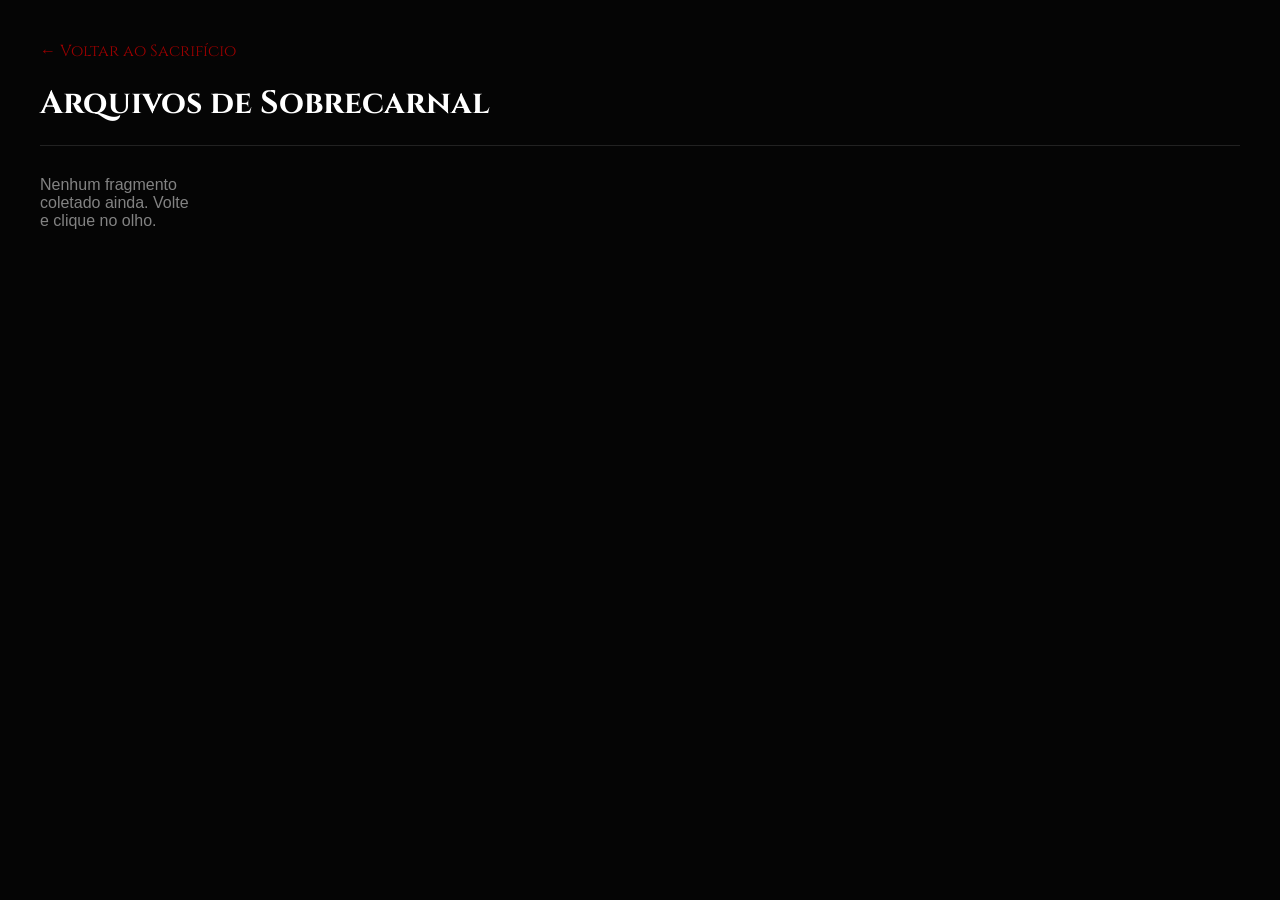
==== galeria.html @ 1f575d3c "Initial commit" ====
<!DOCTYPE html>
<html lang="pt-br">
<head>
    <meta charset="UTF-8">
    <meta name="viewport" content="width=device-width, initial-scale=1.0">
    <title>Coleção - Sobrecarnal</title>
    <link href="https://fonts.googleapis.com/css2?family=Cinzel:wght@700&display=swap" rel="stylesheet">
    <link rel="stylesheet" href="style.css">
</head>
<body id="pagina-galeria">

    <a href="#" id="btn-voltar" style="color: #900; text-decoration: none; font-family: 'Cinzel', serif;">← Voltar ao Sacrifício</a>
    
    <h1 style="margin-top: 20px;">Arquivos de Sobrecarnal</h1>
    <hr style="border: 0; border-top: 1px solid #222; margin: 20px 0;">
    
    <div id="grid-colecao" class="grid-colecao">
        </div>

    <div id="visualizador">
        <img id="imagem-grande" src="" alt="Ampliado">
    </div>

    <script>
        document.addEventListener('DOMContentLoaded', () => {
            const grid = document.getElementById('grid-colecao');
            const visualizador = document.getElementById('visualizador');
            const imagemGrande = document.getElementById('imagem-grande');
            const btnVoltar = document.getElementById('btn-voltar');
            
            const colecao = JSON.parse(localStorage.getItem('imagensDesbloqueadas')) || [];

            if (colecao.length === 0) {
                grid.innerHTML = "<p style='opacity:0.5; font-family: sans-serif;'>Nenhum fragmento coletado ainda. Volte e clique no olho.</p>";
            } else {
                colecao.forEach(caminho => {
                    const img = document.createElement('img');
                    img.src = caminho;
                    img.className = 'item-galeria';
                    
                    img.addEventListener('click', () => {
                        imagemGrande.src = caminho;
                        visualizador.style.display = 'flex';
                    });

                    grid.appendChild(img);
                });
            }

            visualizador.addEventListener('click', () => {
                visualizador.style.display = 'none';
            });

            btnVoltar.addEventListener('click', (e) => {
                e.preventDefault();
                if (window.self !== window.top) {
                    window.parent.postMessage('fecharGaleria', '*');
                } else {
                    window.location.href = 'game.html';
                }
            });
        });
    </script>
</body>
</html>
---- style.css ----
/* RESET GERAL */
* { margin: 0; padding: 0; box-sizing: border-box; }

body, html { 
    width: 100%; height: 100%; 
    background: #000 !important; 
}

/* --- ESTRUTURA GERAL --- */
body#pagina-home, body#pagina-game {
    display: flex;
    flex-direction: column;
    justify-content: center;
    align-items: center;
    overflow: hidden;
}

/* --- CONTAINER DO JOGO --- */
#game-container {
    position: relative;
    width: 100%;
    max-width: 1024px;
    aspect-ratio: 16 / 9;
    background: #000;
    overflow: hidden;
    box-shadow: 0 0 50px rgba(50, 0, 0, 0.5);
    border: 1px solid #333;
}

/* --- TELA CHEIA --- */
#game-container:fullscreen {
    max-width: none;
    width: 100vw;
    height: 100vh;
    border: none;
}

/* --- ELEMENTOS VISUAIS --- */
#video-bg {
    position: absolute;
    top: 0; left: 0; width: 100%; height: 100%;
    object-fit: cover; z-index: 0;
}

.pendulo-container {
    position: absolute;
    top: -20px; left: 50%; transform: translateX(-50%);
    z-index: 5; text-align: center;
}

#olho {
    width: 160px; cursor: pointer;
    transform-origin: top center;
    animation: balancoLeve 4s ease-in-out infinite;
}

/* --- AJUSTES PÁGINA INICIAL --- */
#pagina-home #olho {
    width: 176px;
}

/* --- TIPOGRAFIA --- */
main {
    position: absolute;
    top: 50%; left: 50%; transform: translate(-50%, -50%);
    text-align: center; width: 100%; color: white; z-index: 10;
    pointer-events: none;
}

.titulo { font-family: 'Cinzel', serif; font-size: 3.5rem; letter-spacing: 5px; pointer-events: auto; }

/* --- AJUSTES TÍTULO HOME --- */
#pagina-home .titulo {
    font-size: 3.85rem;
}

/* --- BOTÕES --- */
.badge {
    display: flex;
    flex-direction: column;
    justify-content: center;
    align-items: center;
    width: 160px; height: 50px;
    border: 1px solid white;
    padding: 0;
    border-radius: 50px;
    background: rgba(0, 0, 0, 0.4); 
    pointer-events: auto;
    color: white;
    font-family: 'Cinzel', serif;
    cursor: pointer;
    text-align: center;
    line-height: 1.2;
}

.badge p {
    margin: 0;
    font-size: 0.8rem;
}

.badge .data {
    opacity: 0.7;
}

.badge.bloqueado {
    opacity: 0.6;
}

/* --- MENU INICIAL --- */
.menu-inicial {
    display: flex;
    justify-content: center;
    align-items: center;
    gap: 20px;
    margin-top: 25px;
}

.btn-experiencia {
    display: flex;
    justify-content: center;
    align-items: center;
    width: 160px; height: 50px;
    padding: 0;
    border: 1px solid white;
    background: rgba(0, 0, 0, 0.6);
    color: white;
    font-family: 'Cinzel', serif;
    text-decoration: none;
    border-radius: 50px;
    transition: all 0.3s ease;
    pointer-events: auto;
    font-size: 0.9rem;
}

.btn-experiencia:hover {
    background: #900;
    border-color: #900;
    transform: scale(1.05);
}

/* --- MODAL RECOMPENSA --- */
.modal-recompensa {
    display: none; position: fixed;
    top: 0; left: 0; width: 100%; height: 100%;
    background: rgba(0,0,0,0.9); z-index: 2000;
    justify-content: center; align-items: center;
}

.modal-conteudo {
    background: #111; padding: 20px; border: 1px solid #600;
    text-align: center; max-width: 320px; 
    width: 90%; position: relative;
}

.imagem-recompensa { 
    width: 100%; 
    max-height: 70vh; 
    object-fit: contain; 
    margin: 10px 0; 
    border: 1px solid #333; 
}

.fechar-modal {
    position: absolute;
    top: 5px;
    right: 15px;
    color: #900;
    font-size: 2rem;
    font-weight: bold;
    cursor: pointer;
}

/* --- GALERIA --- */
#pagina-galeria { 
    background: #050505 !important; 
    padding: 40px; 
    color: white; 
    font-family: 'Cinzel', serif; 
    min-height: 100vh;
}

.grid-colecao { 
    display: grid; 
    grid-template-columns: repeat(auto-fill, minmax(140px, 1fr)); 
    gap: 20px; 
    margin-top: 30px; 
}

.item-galeria { 
    width: 100%; 
    height: 180px; 
    border: 2px solid #200; 
    cursor: pointer; 
    background: #111; 
    object-fit: contain; 
    padding: 5px; 
    transition: transform 0.3s ease, border-color 0.3s ease;
}

.item-galeria:hover {
    transform: scale(1.05);
    border-color: #900;
}

/* --- VISUALIZADOR --- */
#visualizador {
    display: none; position: fixed;
    top: 0; left: 0; width: 100%; height: 100%;
    background: rgba(0,0,0,0.95); z-index: 3000;
    justify-content: center; align-items: center;
}

#imagem-grande { max-width: 90%; max-height: 90%; border: 1px solid #444; }

/* --- BOTÃO COLEÇÃO --- */
.btn-circular {
    position: absolute; bottom: 30px; right: 30px;
    width: 60px; height: 60px; border-radius: 50%;
    background: rgba(60, 0, 0, 0.8); color: white;
    border: 1px solid white; display: flex; justify-content: center;
    align-items: center; text-decoration: none; z-index: 100;
}

/* --- ANIMAÇÕES --- */
@keyframes balancoLeve { 0%, 100% { transform: rotate(-4deg); } 50% { transform: rotate(4deg); } }
.olho-agitado { animation: balancoForte 0.5s ease-in-out 3 !important; }
@keyframes balancoForte { 0%, 100% { transform: rotate(-25deg); } 50% { transform: rotate(25deg); } }

#contador-visual {
    position: static;
    margin-bottom: 15px;
    display: flex;
    gap: 30px;
    color: white;
    font-family: 'Cinzel', serif;
    z-index: 10;
    pointer-events: none;
}

/* --- MOSCA --- */
#mosca {
    position: absolute;
    top: 50%;
    left: 50%;
    width: 100px;
    z-index: 100;
    cursor: pointer;
    transition: width 0.2s ease-out;
    animation: vooInfinito 6s linear infinite;
    pointer-events: auto;
}

@keyframes vooInfinito {
    0%   { transform: translate(-25vw, -10vh) scaleX(1); }
    25%  { transform: translate(10vw, -25vh) scaleX(1); }
    49.9% { transform: translate(25vw, 0) scaleX(1); }
    50%   { transform: translate(25vw, 0) scaleX(-1); } 
    75%   { transform: translate(-10vw, 20vh) scaleX(-1); }
    99.9% { transform: translate(-25vw, -10vh) scaleX(-1); }
    100%  { transform: translate(-25vw, -10vh) scaleX(1); }
}

/* --- MÃO --- */
#mao {
    position: absolute;
    top: 0;
    left: 70%; 
    transform: translate(-50%, -100%); 
    width: 190px; 
    z-index: 101;
    cursor: pointer;
    display: none;
    transition: width 0.2s ease;
}

.mao-descendo {
    animation: descerMao 1.5s ease-out forwards;
}

@keyframes descerMao {
    0%   { transform: translate(-50%, -100%); }
    100% { transform: translate(-50%, -10%); } 
}

.mao-vibrando {
    animation: vibrar 0.1s linear infinite;
}

@keyframes vibrar {
    0%   { transform: translate(-50%, -10%) rotate(0deg); }
    25%  { transform: translate(-51%, -10%) rotate(1deg); }
    75%  { transform: translate(-49%, -10%) rotate(-1deg); }
    100% { transform: translate(-50%, -10%) rotate(0deg); }
}

/* --- MOSCA CAINDO --- */
.mosca-caindo {
    display: block !important;
    animation: quedaMosca 1s ease-in forwards !important;
}

@keyframes quedaMosca {
    0% {
        transform: translate(-50%, -50%) rotate(0deg);
        opacity: 1;
    }
    100% {
        transform: translate(-50%, 500px) rotate(180deg);
        opacity: 0;
    }
}

.mao-descansando {
    transition: all 1s ease-in-out;
}

/* --- MINIONS --- */
.minion {
    position: absolute;
    bottom: 20px;
    left: 20px;
    height: 125px;
    width: auto;
    cursor: pointer;
    z-index: 95;
    transition: left 0.3s ease-out;
}

#mao {
    z-index: 101; 
}

.minion[src*="piscando"] {
    filter: brightness(1.1);
}
.mao-esmagando {
    animation: esmagarMinions 0.5s ease-in forwards !important;
}

@keyframes esmagarMinions {
    100% { transform: translate(-50%, 80%) !important; } 
}

.mao-esmagando {
    animation: esmagarMinions 0.4s cubic-bezier(0.6, 0, 0.4, 1) forwards !important;
}

@keyframes esmagarMinions {
    100% { transform: translate(-50%, 75%) !important; } 
}

.mao-entregando-item {
    animation: entregarItem 2s ease-in-out forwards;
}

@keyframes entregarItem {
    0% { transform: translate(-50%, -10%); }
    45% { transform: translate(-50%, -120%); }
    55% { transform: translate(-50%, -120%); }
    100% { transform: translate(-50%, -10%); }
}
.minion-grupo {
    height: 155px !important;
    width: auto !important;
}
.mosca-dupla {
    position: absolute;
    width: 100px;
    z-index: 100;
    cursor: pointer;
    pointer-events: auto;
}

.mosca1 {
    animation: vooMosca1 6s linear infinite;
}

.mosca2 {
    animation: vooMosca2 4.5s linear infinite;
}

@keyframes vooMosca1 {
    0%   { transform: translate(-20vw, -10vh) scaleX(1); }
    25%  { transform: translate(15vw, -25vh) scaleX(1); }
    49.9% { transform: translate(25vw, 0vh) scaleX(1); }
    50%  { transform: translate(25vw, 0vh) scaleX(-1); }
    75%  { transform: translate(-10vw, 20vh) scaleX(-1); }
    99.9% { transform: translate(-20vw, -10vh) scaleX(-1); }
    100% { transform: translate(-20vw, -10vh) scaleX(1); }
}

@keyframes vooMosca2 {
    0%   { transform: translate(20vw, 10vh) scaleX(-1); }
    25%  { transform: translate(-15vw, 25vh) scaleX(-1); }
    49.9% { transform: translate(-25vw, 0vh) scaleX(-1); }
    50%  { transform: translate(-25vw, 0vh) scaleX(1); }
    75%  { transform: translate(10vw, -20vh) scaleX(1); }
    99.9% { transform: translate(20vw, 10vh) scaleX(1); }
    100% { transform: translate(20vw, 10vh) scaleX(-1); }
}

/* --- DIÁLOGO FINAL --- */
#dialogo-container {
    display: none;
    position: absolute;
    bottom: 20px;
    left: 50%;
    transform: translateX(-50%);
    width: 90%;
    min-height: 150px;
    background: rgba(0, 0, 0, 0.9);
    border: 2px solid #fff;
    padding: 20px;
    color: white;
    font-family: 'Cinzel', serif;
    font-size: 1.2rem;
    line-height: 1.5;
    z-index: 6000;
    cursor: pointer;
    user-select: none;
}

#texto-dialogo {
    white-space: pre-wrap;
}

#seta-proximo {
    position: absolute;
    bottom: 10px;
    right: 20px;
    font-size: 1.5rem;
    animation: piscarSeta 1s infinite;
}

@keyframes piscarSeta {
    0%, 100% { opacity: 1; }
    50% { opacity: 0; }
}

.tremor-tela {
    animation: tremer 0.1s linear infinite;
}

@keyframes tremer {
    0% { transform: translate(0, 0); }
    25% { transform: translate(-2px, 2px); }
    50% { transform: translate(2px, -2px); }
    75% { transform: translate(-2px, -2px); }
    100% { transform: translate(0, 0); }
}

.pendulo-subindo {
    top: -150% !important;
    transition: top 5s ease-in-out;
}

/* --- ANIMAÇÃO FINAL --- */
#animacao-final {
    position: absolute;
    top: 0; left: 0;
    width: 100%; height: 100%;
    z-index: 200;
    object-fit: cover;
}

.animacao-descendo {
    animation: descerTela 2.5s ease-out forwards;
}

@keyframes descerTela {
    0% { transform: translateY(-100%); }
    100% { transform: translateY(0); }
}
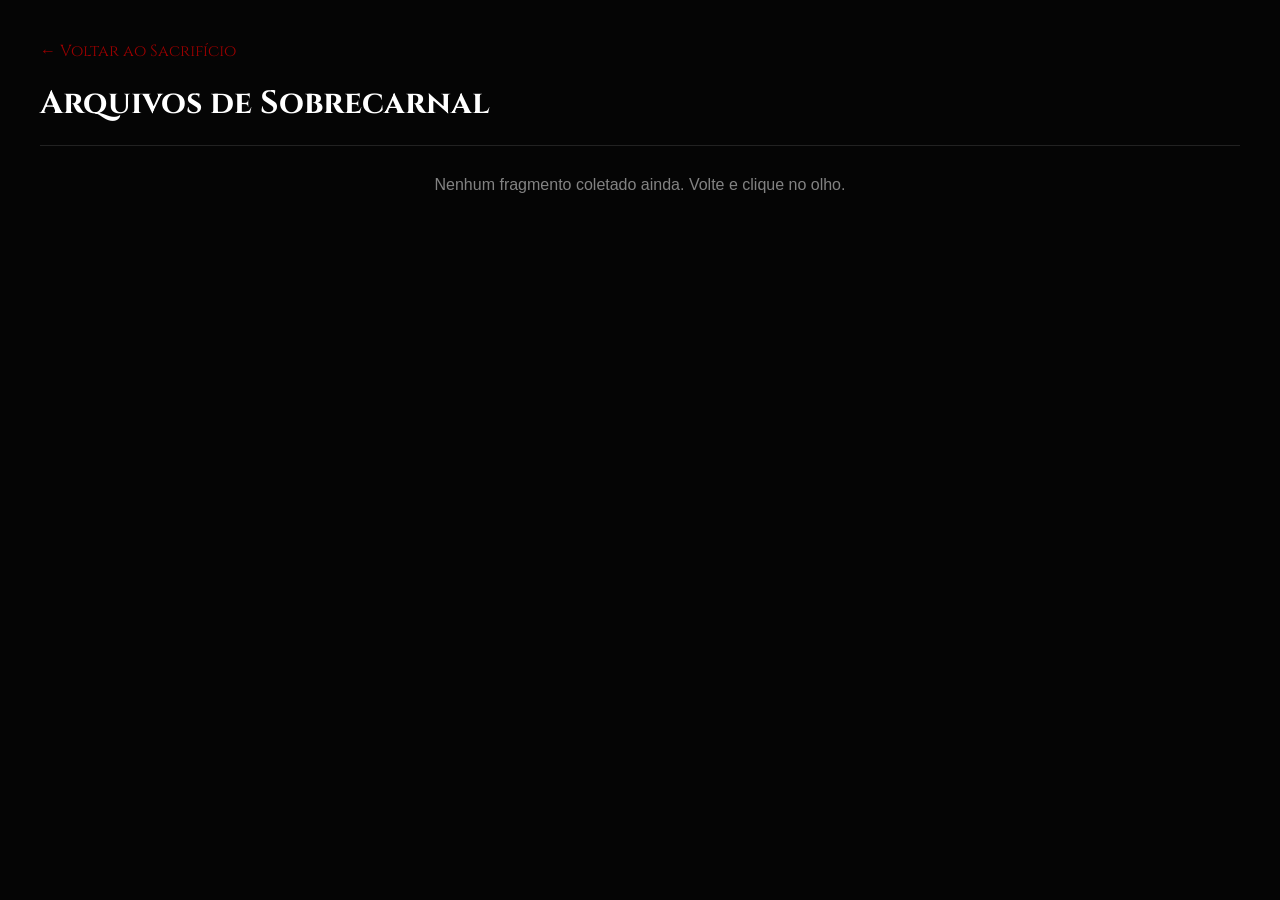
==== commit f78fd972: "Atualização do código" ====
--- a/galeria.html
+++ b/galeria.html
@@ -31,7 +31,7 @@
             const colecao = JSON.parse(localStorage.getItem('imagensDesbloqueadas')) || [];
 
             if (colecao.length === 0) {
-                grid.innerHTML = "<p style='opacity:0.5; font-family: sans-serif;'>Nenhum fragmento coletado ainda. Volte e clique no olho.</p>";
+                grid.innerHTML = "<p style='opacity:0.5; font-family: sans-serif; grid-column: 1 / -1; text-align: center; width: 100%;'>Nenhum fragmento coletado ainda. Volte e clique no olho.</p>";
             } else {
                 colecao.forEach(caminho => {
                     const img = document.createElement('img');
